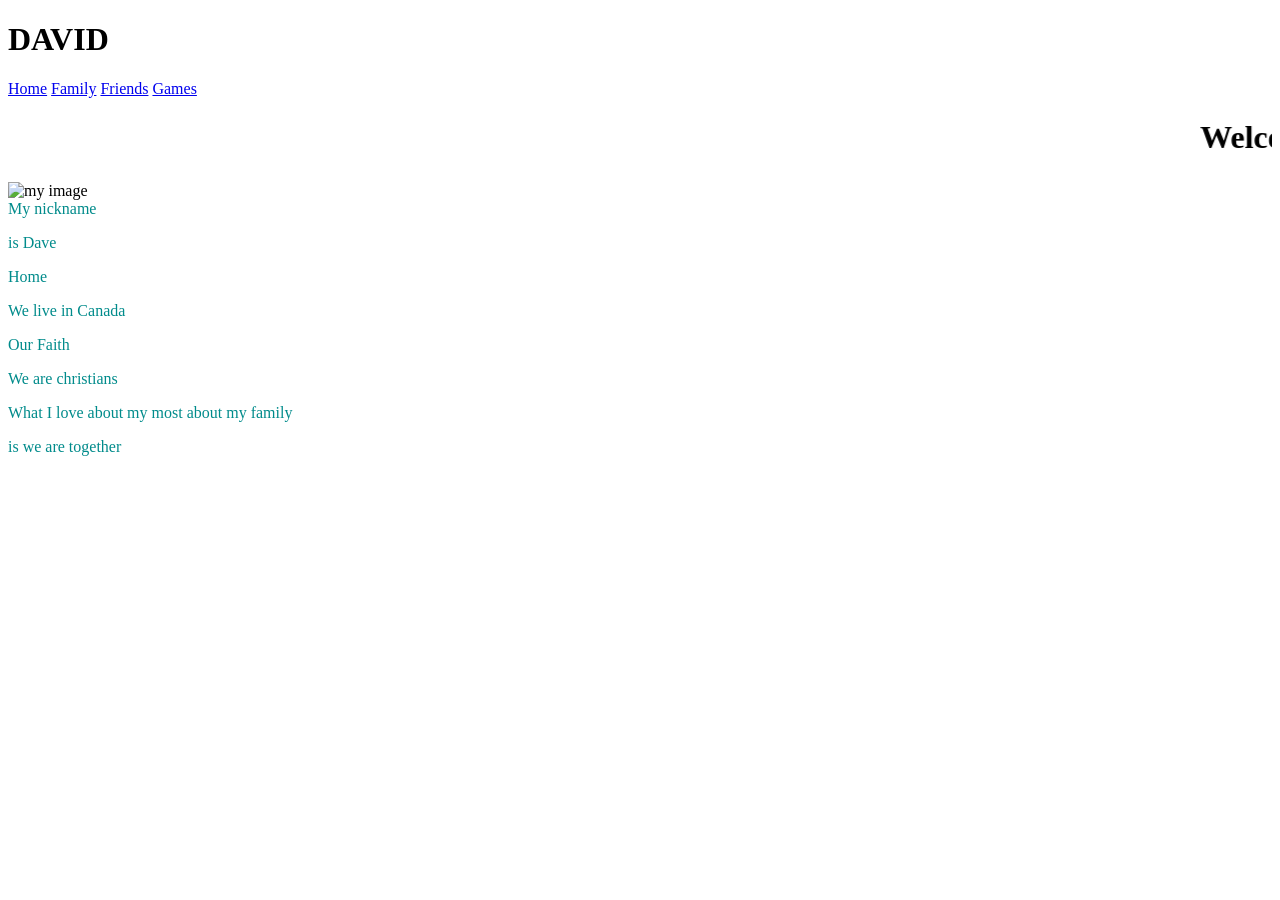
==== index.html @ 05971419 "My first website Publishing my first website on GitHub" ====
<!DOCTYPE html>

<html>
    <!-- head starts here-->
    <head>
        <link rel="stylesheet" href="CSS/mystyle.css">
        <title>
            David's website
        </title>
    </head>
    <body>
        <div class="nav_div">

            <h1 id="h1_pad">DAVID</h1>
            <nav class="nav_pad">
                 <a href="home.html"class="nav_a">Home</a> 
                 <a href="family.html"class="nav_a">Family</a>
                 <a href="friends.html"class="nav_a">Friends</a>
                 <a href="games.html"class="nav_a">Games</a>   
           </nav>

        </div>

        <div>
            <marquee diection="left">
         <h1>Welcome to David's website</h1>
        </marquee>

        <img src="1004631962.jpg" alt="my image" height="200px" width="200px"/>  
        </div>
        
        <div style="color: darkcyan;"
         <h2>My nickname</h2>
        <p> is Dave</p>   
        </div>
        
        <div style="color: darkcyan;"
            <h2>Home</h2>
            <p>We live in Canada</p>
        </div>
        
        <div style="color: darkcyan;"
            <h2>Our Faith</h2>
        <p>We are christians</p>
        </div> 

        <div style="color: darkcyan;"
            <h2>What I love about my most about my family</h2>
        <p>is we are together</p>
        </div>
        
    </body>
</html>
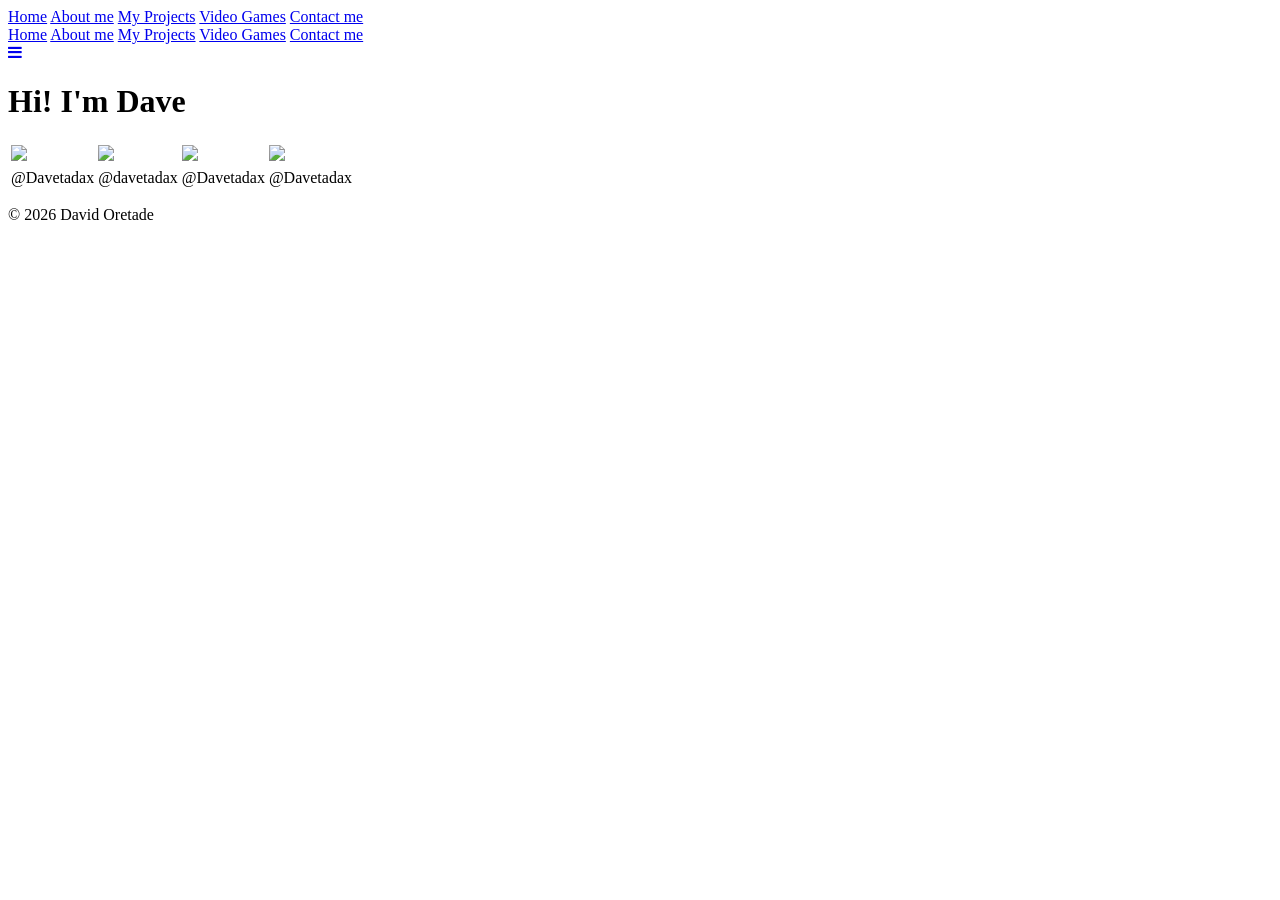
==== commit 9c15a8f9: "Change for mobile responsiveness Updated the HTML structure, added new stylesheets, and improved nav" ====
--- a/index.html
+++ b/index.html
@@ -1,53 +1,96 @@
-<!DOCTYPE html>
+ <!DOCTYPE html>
 
 <html>
-    <!-- head starts here-->
+    <!--header starts here -->   
     <head>
         <link rel="stylesheet" href="CSS/mystyle.css">
+        <link rel="stylesheet" href="https://cdnjs.cloudflare.com/ajax/libs/font-awesome/4.7.0/css/font-awesome.min.css">
+        <meta name="viewport" content="width=device-widht,initial-scale=1">
+
         <title>
-            David's website
+            David Oretade
         </title>
     </head>
-    <body>
+    
+    <body class=".body">
+
         <div class="nav_div">
-
-            <h1 id="h1_pad">DAVID</h1>
             <nav class="nav_pad">
-                 <a href="home.html"class="nav_a">Home</a> 
-                 <a href="family.html"class="nav_a">Family</a>
-                 <a href="friends.html"class="nav_a">Friends</a>
-                 <a href="games.html"class="nav_a">Games</a>   
+                 <a href="index.html"class="nav_a">Home</a> 
+                 <a href="about me2.html"class="nav_a">About me</a>
+                 <a href="my_project.html"class="nav_a">My Projects</a>
+                 <a href="my_games.html"class="nav_a">Video Games</a>
+                 <a href="contact_me.html"class="nav_a">Contact me</a>
            </nav>
 
         </div>
 
-        <div>
-            <marquee diection="left">
-         <h1>Welcome to David's website</h1>
-        </marquee>
+        <!-- Top Navigation Menu -->
+         <div class="topnav">
+            
+            <!-- Navigation links (hidden by default) -->
+             <div id="myLinks">
+                 <a href="index.html"class="nav_a">Home</a> 
+                 <a href="about me2.html"class="nav_a">About me</a>
+                 <a href="my_project.html"class="nav_a">My Projects</a>
+                 <a href="my_games.html"class="nav_a">Video Games</a>
+                 <a href="contact_me.html"class="nav_a">Contact me</a>
+             </div>
+             <!-- "Hamburger menu"/"Bar icon" to toggle the navigation links -->
+              <a href="javascript:void(0);" class="icon" onclick="myFunction()">
+              <i class="fa fa-bars"></i>
+              </a>
+         </div>
 
-        <img src="1004631962.jpg" alt="my image" height="200px" width="200px"/>  
+
+
+             <div>
+                <h1 class="h1_welcome">
+                    <marqee diection="left">
+                      Hi! I'm <span id="my_name">Dave</span>  
+                    </marqee>
+                </h1>
+             </div>
+
+             <footer id="footer">
+                 <div id="footer_div">
+                     <table id="table_id">
+                        <tr>
+                            <td> <img src="img/roblox.jpg" width="80px" id="img_logo"> </td>
+                            <td> <img src="img/images.jpg" width="80px" id="img_logo"> </td>
+                            <td> <img src="img/images(1).jpg" width="80px" id="img_logo"> </td>
+                            <td> <img src="img/images(2).jpg" width="80px" id="img_logo"> </td>
+                        </tr>
+                        <tr>
+                            <td id="handle_id">@Davetadax</td>
+                            <td id="handle_id">@davetadax</td>
+                            <td id="handle_id">@Davetadax</td>
+                            <td id="handle_id">@Davetadax</td>
+                        </tr>
+                     </table>
+
+                 </div>
+
+
+             </footer>
+
+             <div>
+            <p id="copyright"> &copy; 2026 David Oretade</p>
         </div>
+
+
+             <script>
+                function myFunction() {
+                    var x = document.getElementById("myLinks");
+                    if (x.style.display === "block") {
+                        x.style.display = "none";
+                    } else {
+                      x.style.display = "block";
+                    }
+                }
+             </script>
         
-        <div style="color: darkcyan;"
-         <h2>My nickname</h2>
-        <p> is Dave</p>   
-        </div>
         
-        <div style="color: darkcyan;"
-            <h2>Home</h2>
-            <p>We live in Canada</p>
-        </div>
-        
-        <div style="color: darkcyan;"
-            <h2>Our Faith</h2>
-        <p>We are christians</p>
-        </div> 
-
-        <div style="color: darkcyan;"
-            <h2>What I love about my most about my family</h2>
-        <p>is we are together</p>
-        </div>
         
     </body>
-</html>+</html>
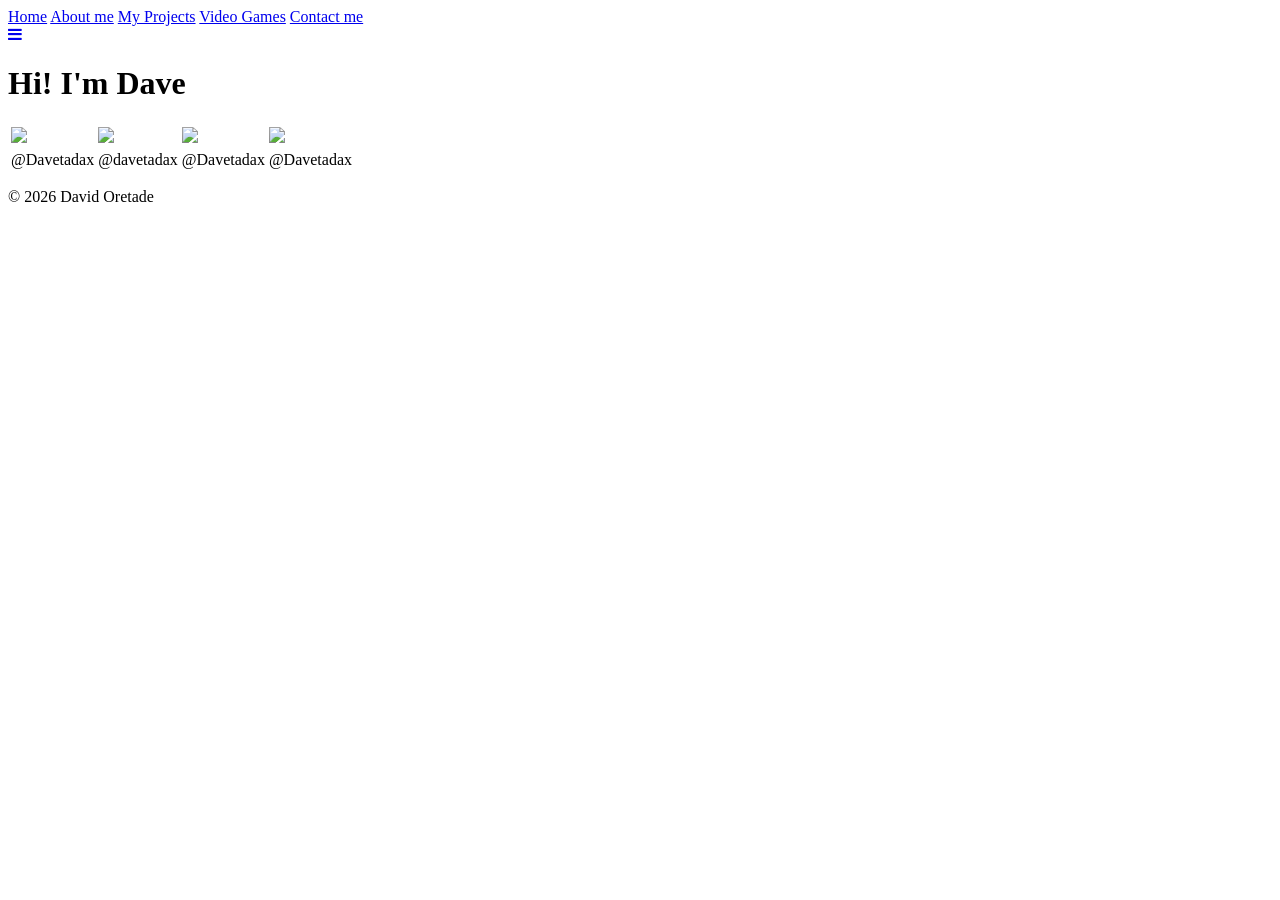
==== commit e785a3cd: "Update index.html" ====
--- a/index.html
+++ b/index.html
@@ -11,19 +11,6 @@
             David Oretade
         </title>
     </head>
-    
-    <body class=".body">
-
-        <div class="nav_div">
-            <nav class="nav_pad">
-                 <a href="index.html"class="nav_a">Home</a> 
-                 <a href="about me2.html"class="nav_a">About me</a>
-                 <a href="my_project.html"class="nav_a">My Projects</a>
-                 <a href="my_games.html"class="nav_a">Video Games</a>
-                 <a href="contact_me.html"class="nav_a">Contact me</a>
-           </nav>
-
-        </div>
 
         <!-- Top Navigation Menu -->
          <div class="topnav">
